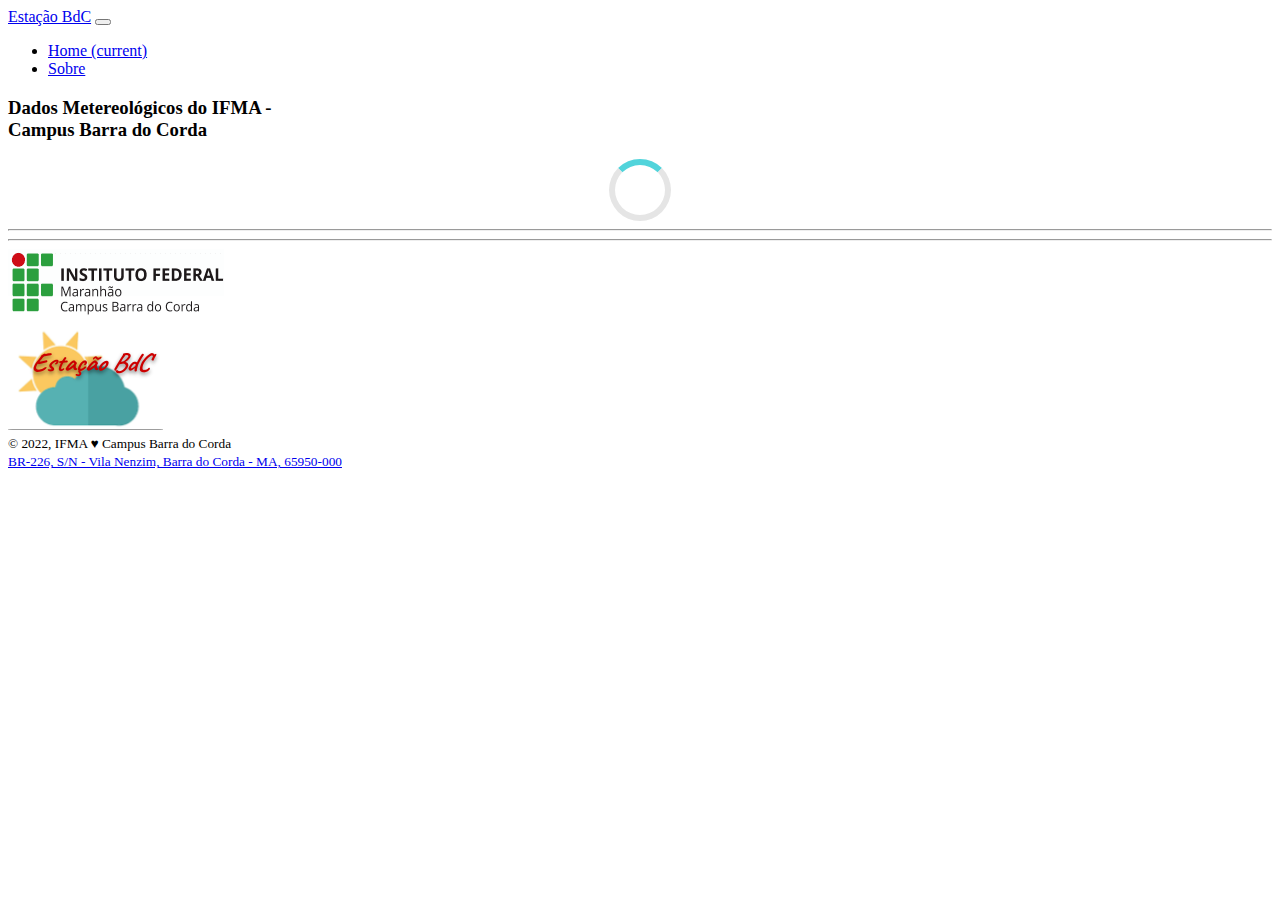
==== index.html @ a9e8b253 "CSS de compatibilidade com IE" ====
<!DOCTYPE html>
<html lang="pt-br">
<head>
  <meta charset="UTF-8">
  <meta http-equiv="X-UA-Compatible" content="IE=edge">
  <meta name="viewport" content="width=device-width, initial-scale=1.0">
  <meta name="author" content="Thiago Allisson Ribeiro da Silva">
  <meta 
    name="description" 
    content="Página para apresentar dados em meteorológicos capturados em tempo real a partir de Estação instalada no Campus IFMA BDC"
  >
  <meta 
    name="keywords" 
    content="Estação Meteorológica, Estação Meteorológica Barra do Corda, Estação Meteorológica IFMA, Estação Meteorológica IFMA Campus Barra do Corda"
  >
  <title>Estação BdC</title>
  <link rel="stylesheet" href="https://stackpath.bootstrapcdn.com/bootstrap/4.1.3/css/bootstrap.min.css" integrity="sha384-MCw98/SFnGE8fJT3GXwEOngsV7Zt27NXFoaoApmYm81iuXoPkFOJwJ8ERdknLPMO" crossorigin="anonymous">
  <link rel="stylesheet" href="./css/styles.css" type="text/css">
  <link rel="shortcut icon" href="./imgs/icon.png" type="image/png">
  <link rel="stylesheet" href="https://cdnjs.cloudflare.com/ajax/libs/font-awesome/6.1.1/css/all.min.css" integrity="sha512-KfkfwYDsLkIlwQp6LFnl8zNdLGxu9YAA1QvwINks4PhcElQSvqcyVLLD9aMhXd13uQjoXtEKNosOWaZqXgel0g==" crossorigin="anonymous" referrerpolicy="no-referrer">
  <!--[if IE 9]>
    <link href="https://cdn.jsdelivr.net/gh/coliff/bootstrap-ie8/css/bootstrap-ie9.min.css" rel="stylesheet">
  <![endif]-->
  <!--[if lte IE 8]>
    <link href="https://cdn.jsdelivr.net/gh/coliff/bootstrap-ie8/css/bootstrap-ie8.min.css" rel="stylesheet">
    <script src="https://cdn.jsdelivr.net/g/html5shiv@3.7.3"></script>
  <![endif]-->
</head>
<body class="container-fluid">
  <header class="my-2">
    <nav class="navbar navbar-expand-lg navbar-light bg-success rounded">
      <a class="navbar-brand text-light" href="index.html">Estação BdC</a>
      <button class="navbar-toggler" type="button" data-toggle="collapse" data-target="#navbarSupportedContent" aria-controls="navbarSupportedContent" aria-expanded="false" aria-label="Toggle navigation">
        <span class="navbar-toggler-icon text-success"></span>
      </button>
    
      <div class="collapse navbar-collapse" id="navbarSupportedContent">
        <ul class="navbar-nav mr-auto">
          <li class="nav-item active">
            <a class="nav-link text-light" href="index.html">Home <span class="sr-only">(current)</span></a>
          </li>
          <li class="nav-item active">
            <a class="nav-link text-light" href="about.html">Sobre</a>
          </li>
        </ul>
      </div>
    </nav>

    <h3 class="text-center mt-2">
      <span>Dados Metereológicos do IFMA -</span> <br>
      <span>Campus Barra do Corda</span>
    </h3>

    <div class="f-loader mt-4">
      <div class="c-loader"></div>
    </div>
  </header>

  <hr>

  <main class="container mb-2 content content-hidden">    
    <div id="last-update" class="text-center my-4">
      <span class="bg-success text-light px-2 py-2 rounded"></span>
    </div>

    <table 
      class="table table-md" 
      id="table-outdoor"
    >
      <fieldset class="text-center">
        <legend>Ambiente Externo</legend>
      </fieldset>
      <thead>
        <tr class="text-center">
          <th scope="col">Temperatura Atmosférica</th>
          <th scope="col">Sensação Térmica</th>
          <th scope="col">Umidade Relativa do Ar</th>
          <th scope="col">Ponto de Condensação</th>
        </tr>
      </thead>
      <tbody class="text-center">
      </tbody>
    </table>

    <hr>

    <table class="table table-md" id="table-indoor">
      <fieldset class="text-center">
        <legend>Ambiente Interno</legend>
      </fieldset>
      <thead>
        <tr class="text-center">
          <th scope="col">Temperatura Atmosférica</th>
          <th scope="col">Umidade Relativa do Ar</th>
        </tr>
      </thead>
      <tbody class="text-center">
      </tbody>
    </table>

    <hr>

    <table class="table table-md">
      <fieldset class="text-center">
        <legend>Radiação Solar e UV</legend>
      </fieldset>
      <table class="table" id="table-solar-uvi">
        <thead class="text-center">
          <th scope="col">Radiação Solar</th>
          <th scope="col">Radiação UV</th>
        </thead>
        <tbody class="text-center">          
        </tbody>
      </table>
    </table>

    <hr>

    <table class="table table-md">
      <fieldset class="text-center">
        <legend>Vento</legend>
      </fieldset>
      <table class="table" id="table-wind">
        <thead class="text-center">
          <th scope="col">Direção do Vento</th>
          <th scope="col">Velocidade do Vento</th>
          <th scope="col">Rajada de Vento</th>
        </thead>
        <tbody class="text-center">          
        </tbody>
      </table>
    </table>

    <hr>

    <table class="table table-md">
      <fieldset class="text-center">
        <legend>Pressão Atmosférica</legend>
      </fieldset>
      <table class="table" id="table-pressure">
        <thead class="text-center">
          <th scope="col">Pressão Absoluta</th>
          <th scope="col">Pressão Relativa</th>
        </thead>
        <tbody class="text-center">          
        </tbody>
      </table>
    </table>

    <hr>

    <div>
      <fieldset class="text-center">
        <legend>Chuva</legend>
      </fieldset>
      <hr>
      <div class="row">      
        <div class="col-sm-6 daily-rain my-auto text-center">
        </div>
        <div class="col-sm-6 data-rain my-auto text-center">
        </div>
      </div>
    </div>
  </main>

  <hr>

  <footer class="text-center mb-4">
    <div 
      class="d-flex justify-content-center align-items-center bg-success py-2 mb-2 rounded"
    >      
      <div style="padding-right: 80px;" class="pl-2">
        <img 
          class="img-fluid rounded" 
          src="./imgs/logo-ifma.png" 
          alt="Logo IFMA - BDC"
        >
      </div>
      <div class="pr-2">
        <img 
          class="img-fluid rounded" 
          src="./imgs/weather-logo.png" 
          alt="Logo IFMA - BDC"
        >
      </div>
    </div>
    <div>
      <small>
        &copy; 2022, IFMA
        <i class="text-danger">&hearts;</i> 
        Campus Barra do Corda 
      </small> 
      <br>
      <small>
        <a 
          href="https://maps.app.goo.gl/JhYVqorQedDmapxq9"
          class="text-dark"
          target="__blank__"
        >
        <i class="fa-solid fa-location-pin"></i>  
        BR-226, S/N - Vila Nenzim, Barra do Corda - MA, 65950-000
        </a>
      </small>
    </div>
  </footer>

  <script src="https://code.jquery.com/jquery-3.3.1.slim.min.js" integrity="sha384-q8i/X+965DzO0rT7abK41JStQIAqVgRVzpbzo5smXKp4YfRvH+8abtTE1Pi6jizo" crossorigin="anonymous"></script>
  <script src="https://cdnjs.cloudflare.com/ajax/libs/popper.js/1.14.3/umd/popper.min.js" integrity="sha384-ZMP7rVo3mIykV+2+9J3UJ46jBk0WLaUAdn689aCwoqbBJiSnjAK/l8WvCWPIPm49" crossorigin="anonymous"></script>
  <script src="https://stackpath.bootstrapcdn.com/bootstrap/4.1.3/js/bootstrap.min.js" integrity="sha384-ChfqqxuZUCnJSK3+MXmPNIyE6ZbWh2IMqE241rYiqJxyMiZ6OW/JmZQ5stwEULTy" crossorigin="anonymous"></script>

  <!--[if gte IE 9]><!-->
    <script src="https://code.jquery.com/jquery-3.5.1.slim.min.js"></script>
    <script src="https://cdn.jsdelivr.net/npm/bootstrap@4.5.3/dist/js/bootstrap.bundle.min.js"></script>
  <!--<![endif]-->
  <!--[if IE 9]>
    <script src="https://cdn.jsdelivr.net/gh/coliff/bootstrap-ie8/js/bootstrap-ie9.min.js"></script>
  <![endif]-->
  <!--[if lte IE 8]>
    <script src="https://code.jquery.com/jquery-1.12.4.min.js"></script>
    <script src="https://cdn.jsdelivr.net/gh/coliff/bootstrap-ie8/js/bootstrap-ie8.min.js"></script>
    <script src="https://cdn.jsdelivr.net/npm/bootstrap@4.5.3/dist/js/bootstrap.js"></script>
  <![endif]-->  


  <script type="module" src="./js/script.js"></script>
</body>
</html>
---- css/styles.css ----
@media screen and (max-width: 480px) {
  .table thead th {
    font-size: 85%;
  }
  
}
.f-loader {
  display: flex;
  justify-content: center;
}
.f-loader-hidden {
  display: none;
}
.c-loader {
  border: 6px solid #e5e5e5;
  border-top-color: #51d4db;
  height: 50px;
  width: 50px;
  animation: is-rotating 1s infinite;
  border: 6px solid #e5e5e5;
  border-radius: 50%;
  border-top-color: #51d4db;
  height: 50px;
  width: 50px;
}
@keyframes is-rotating {
  to {
    transform: rotate(1turn);
  }
}
.content-hidden {
  display: none;
}
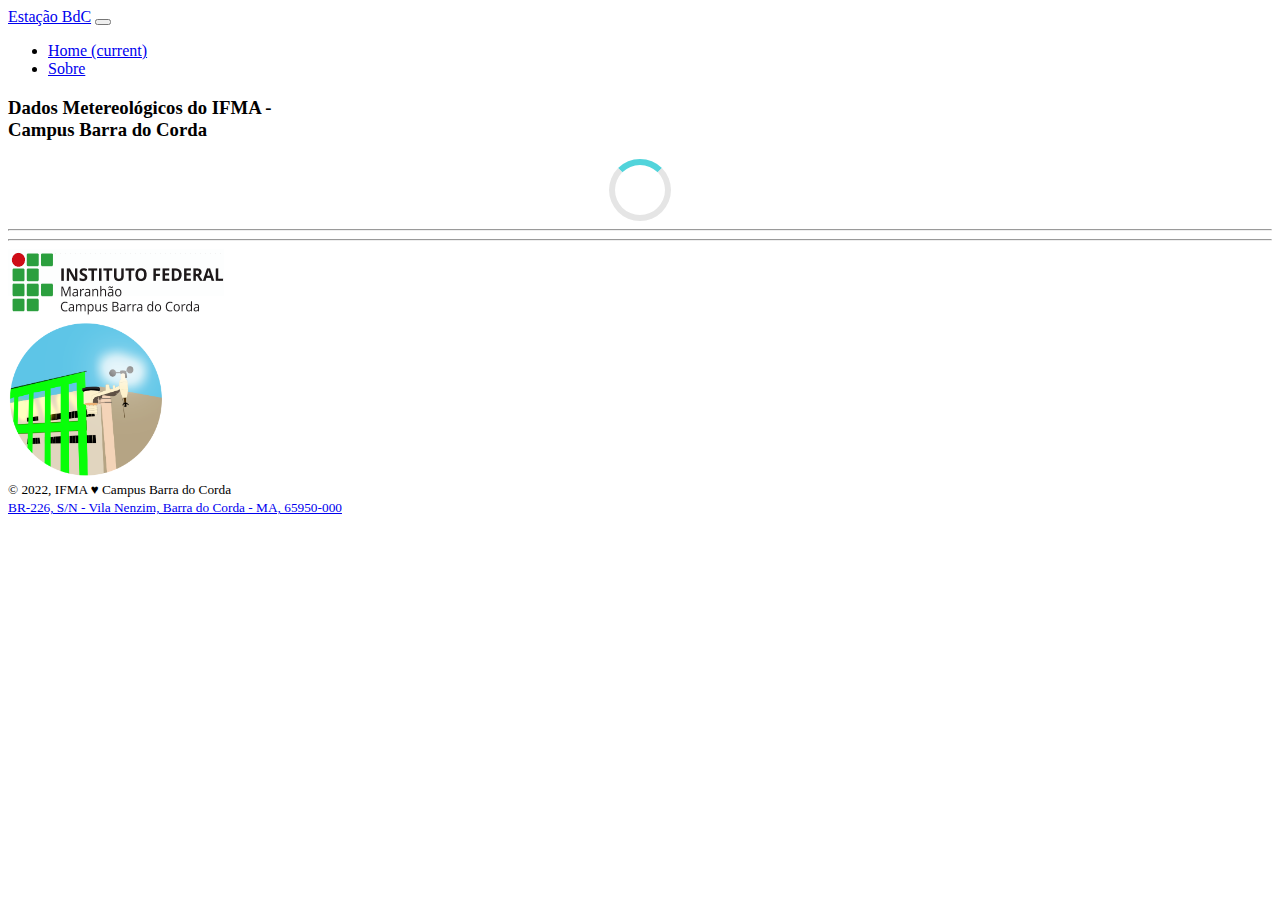
==== commit ae7bde4d: "Alterando logo Estação Meteereológica" ====
--- a/index.html
+++ b/index.html
@@ -179,8 +179,9 @@
       <div class="pr-2">
         <img 
           class="img-fluid rounded" 
-          src="./imgs/weather-logo.png" 
+          src="./imgs/logo01.png" 
           alt="Logo IFMA - BDC"
+          width="155"
         >
       </div>
     </div>
